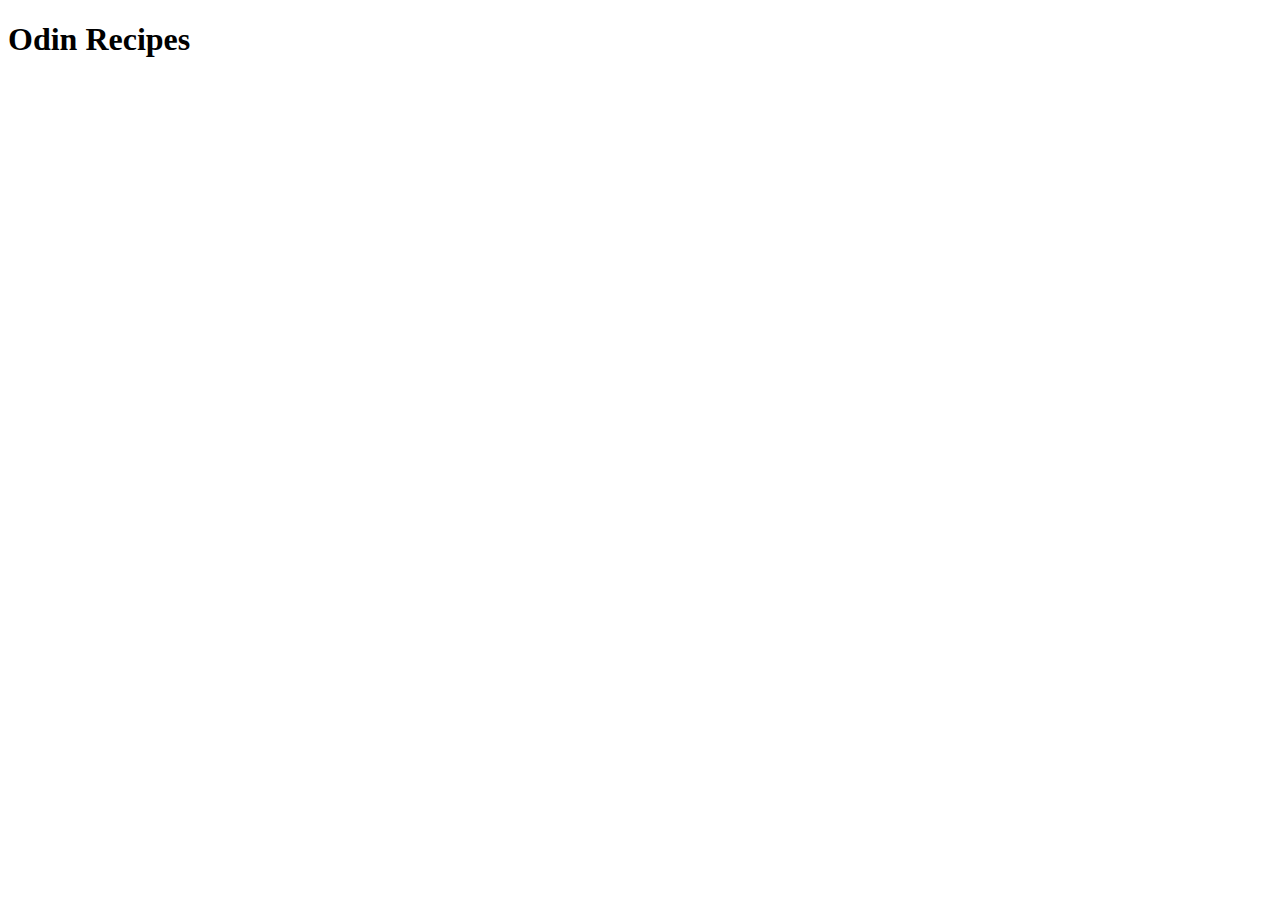
==== index.html @ 09b3bac9 "Create index HTML structure and add heading" ====
<!DOCTYPE html>
<html lang="en">
<head>
    <meta charset="UTF-8">
    <meta name="viewport" content="width=device-width, initial-scale=1.0">
    <title>Odin Recipes</title>
</head>
<body>
    <h1>Odin Recipes</h1>
</body>
</html>
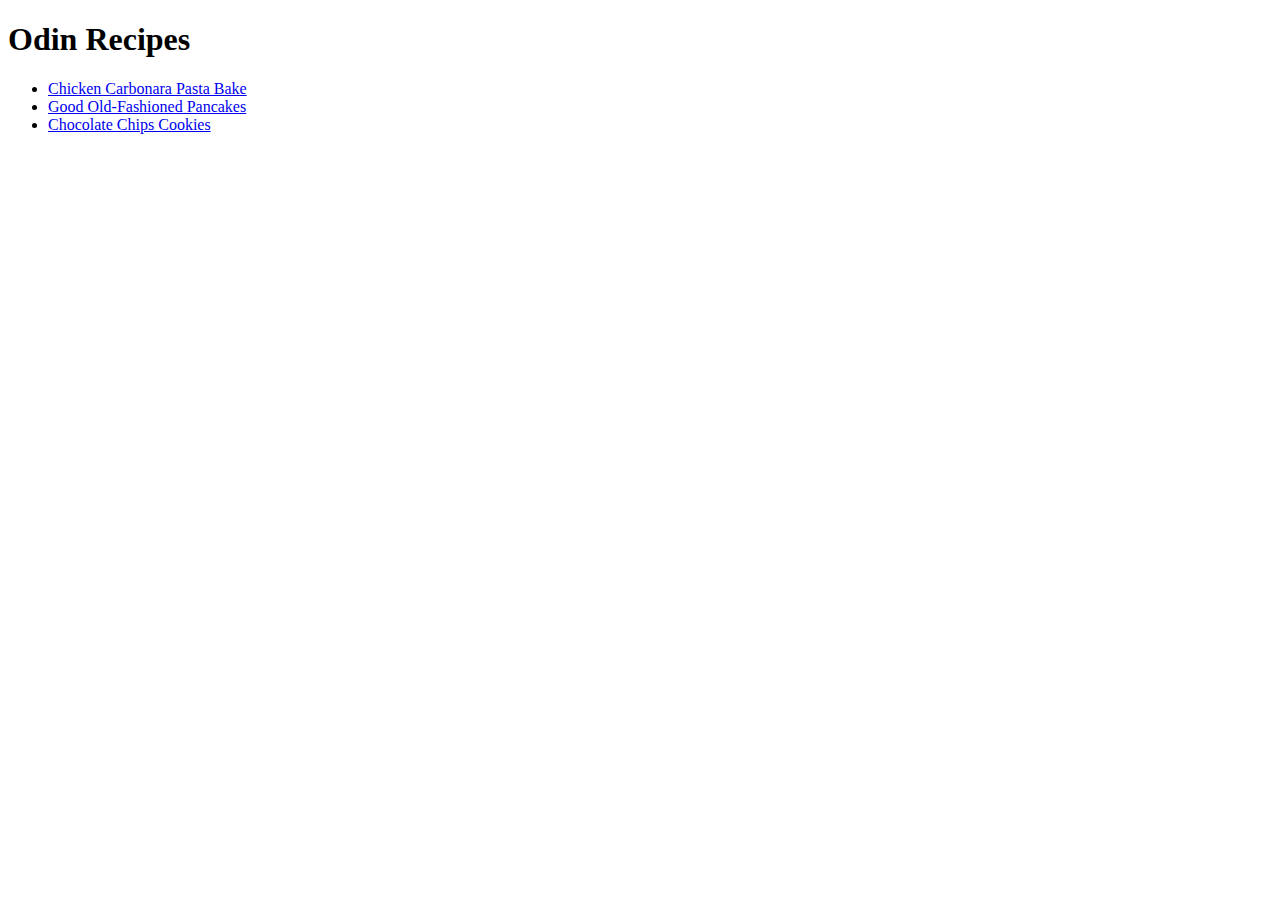
==== commit 334af4f8: "Add links to the recipes on the index page" ====
--- a/index.html
+++ b/index.html
@@ -7,5 +7,10 @@
 </head>
 <body>
     <h1>Odin Recipes</h1>
+    <ul>
+        <li><a href="recipes/pasta.html">Chicken Carbonara Pasta Bake</a></li>
+        <li><a href="recipes/pancakes.html">Good Old-Fashioned Pancakes</a></li>
+        <li><a href="recipes/cookies.html">Chocolate Chips Cookies</a></li>
+    </ul>
 </body>
 </html>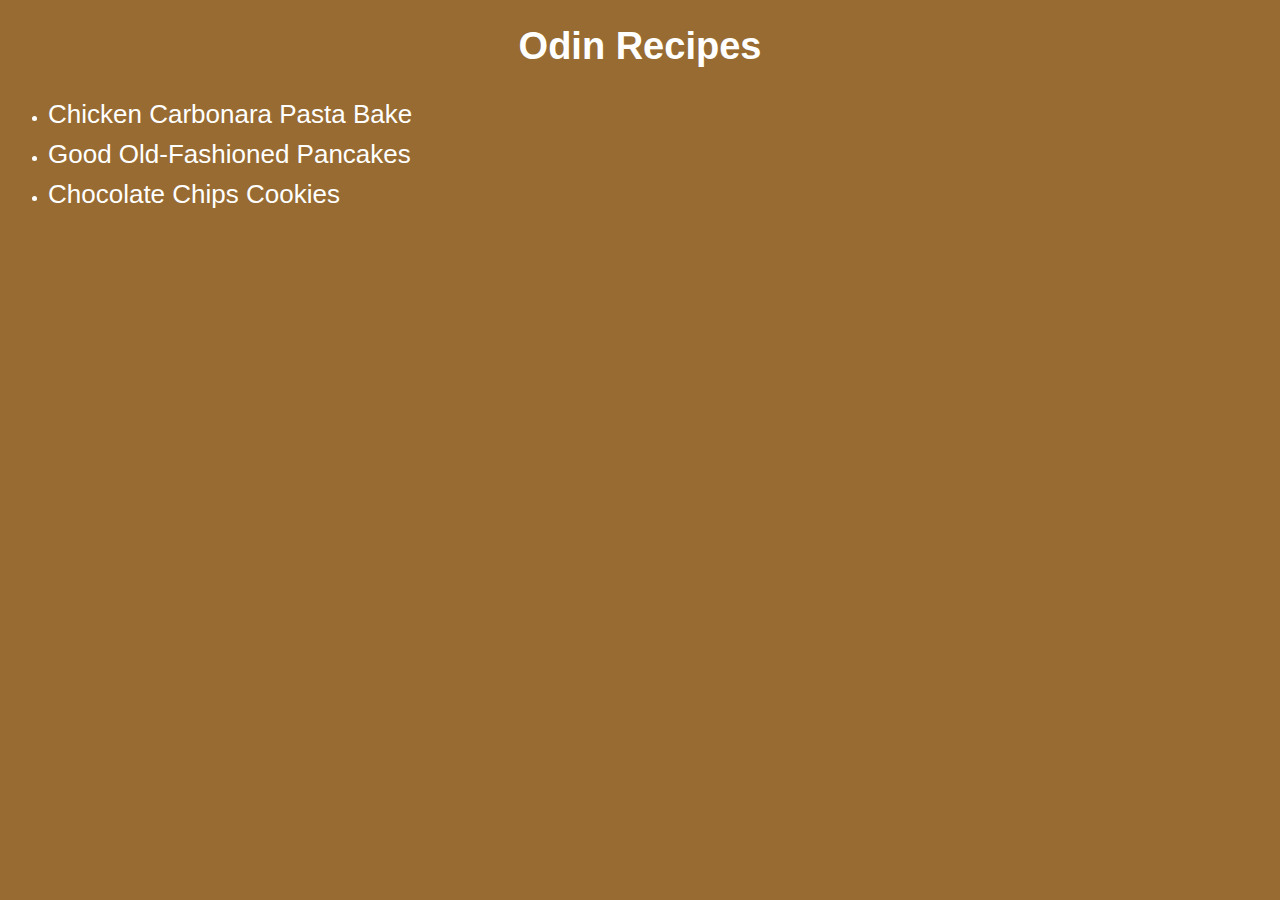
==== commit f1fc0333: "Style Recipes page" ====
--- a/index.html
+++ b/index.html
@@ -3,6 +3,7 @@
 <head>
     <meta charset="UTF-8">
     <meta name="viewport" content="width=device-width, initial-scale=1.0">
+    <link rel="stylesheet" href="style.css">
     <title>Odin Recipes</title>
 </head>
 <body>
--- a/style.css
+++ b/style.css
@@ -0,0 +1,19 @@
+* {
+    font-family: Arial, Helvetica, sans-serif;
+    background-color: rgb(151, 107, 49);
+    color: white;
+}
+
+h1 {
+    text-align: center;
+    font-size: 38px;
+}
+
+
+li > a {
+    text-decoration: none;
+    color: white; 
+    font-size: 26px;
+    font-weight: 100;
+    line-height: 40px;
+}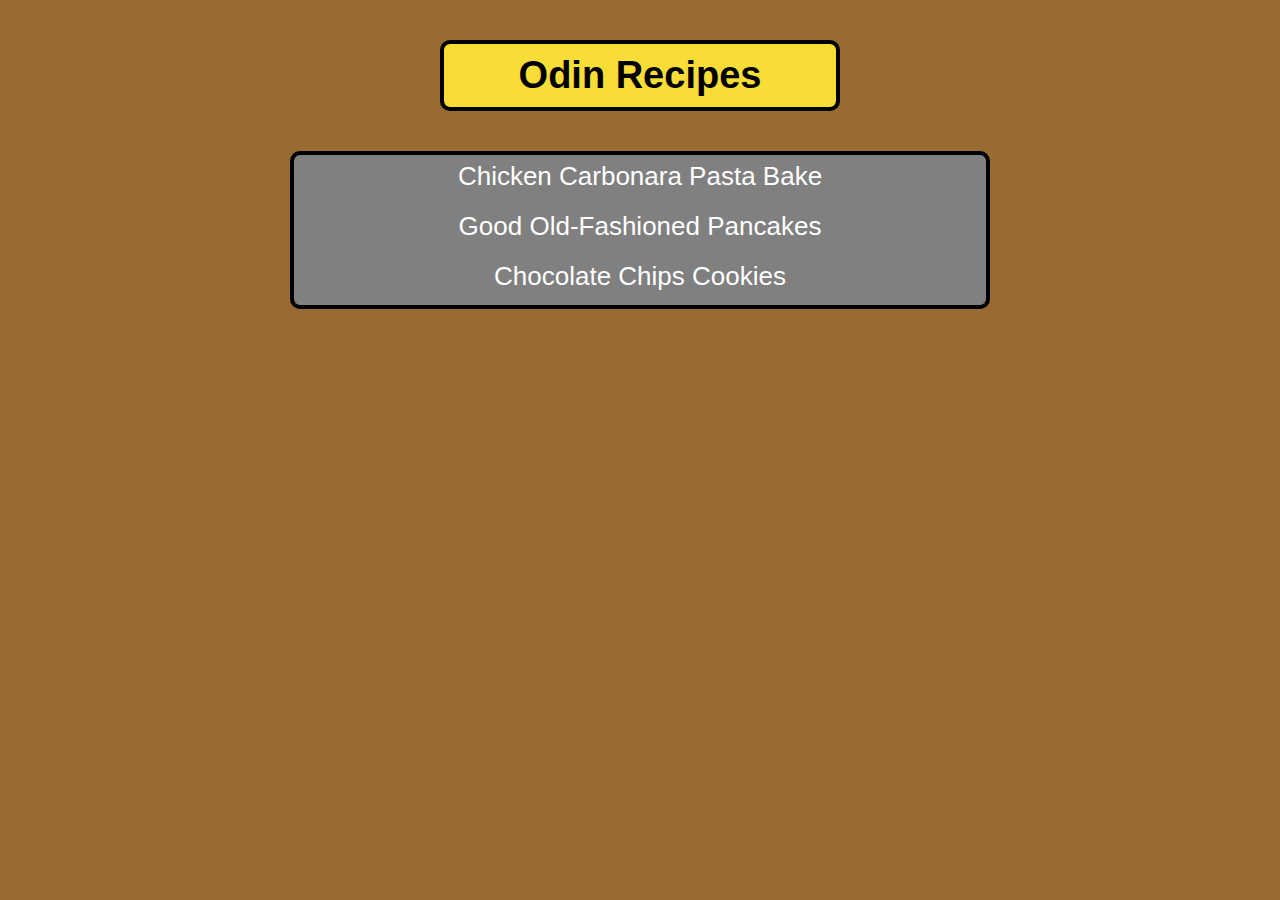
==== commit e486d75e: "Add more styles to index page" ====
--- a/index.html
+++ b/index.html
@@ -7,11 +7,15 @@
     <title>Odin Recipes</title>
 </head>
 <body>
-    <h1>Odin Recipes</h1>
-    <ul>
-        <li><a href="recipes/pasta.html">Chicken Carbonara Pasta Bake</a></li>
-        <li><a href="recipes/pancakes.html">Good Old-Fashioned Pancakes</a></li>
-        <li><a href="recipes/cookies.html">Chocolate Chips Cookies</a></li>
-    </ul>
+    <div class="title">
+        <h1>Odin Recipes</h1>
+    </div>
+    <div class="recipes">
+        <ul>
+            <li><a href="recipes/pasta.html">Chicken Carbonara Pasta Bake</a></li>
+            <li><a href="recipes/pancakes.html">Good Old-Fashioned Pancakes</a></li>
+            <li><a href="recipes/cookies.html">Chocolate Chips Cookies</a></li>
+        </ul>
+    </div>
 </body>
 </html>--- a/style.css
+++ b/style.css
@@ -1,12 +1,44 @@
 * {
     font-family: Arial, Helvetica, sans-serif;
+    box-sizing: border-box;
+    margin: 0;
+    padding: 0;
+}
+
+body {
     background-color: rgb(151, 107, 49);
     color: white;
+}
+
+.title{
+    background-color: #f7dd36;
+    border: 4px solid black;
+    border-radius: 10px;
+    width: 400px;
+    margin: 40px auto;
 }
 
 h1 {
     text-align: center;
     font-size: 38px;
+    padding: 10px 24px;
+    color: black;
+
+}
+
+ul {
+    list-style-type: none;
+    line-height: 50px;
+}
+
+.recipes {
+    width: 700px;
+    background-color: grey;
+    color: black;
+    border: 4px solid black;
+    border-radius: 10px;
+    margin: 0 auto;
+    text-align: center;
 }
 
 
@@ -16,4 +48,8 @@
     font-size: 26px;
     font-weight: 100;
     line-height: 40px;
+}
+
+li > a:hover {
+    font-size: 30px;
 }